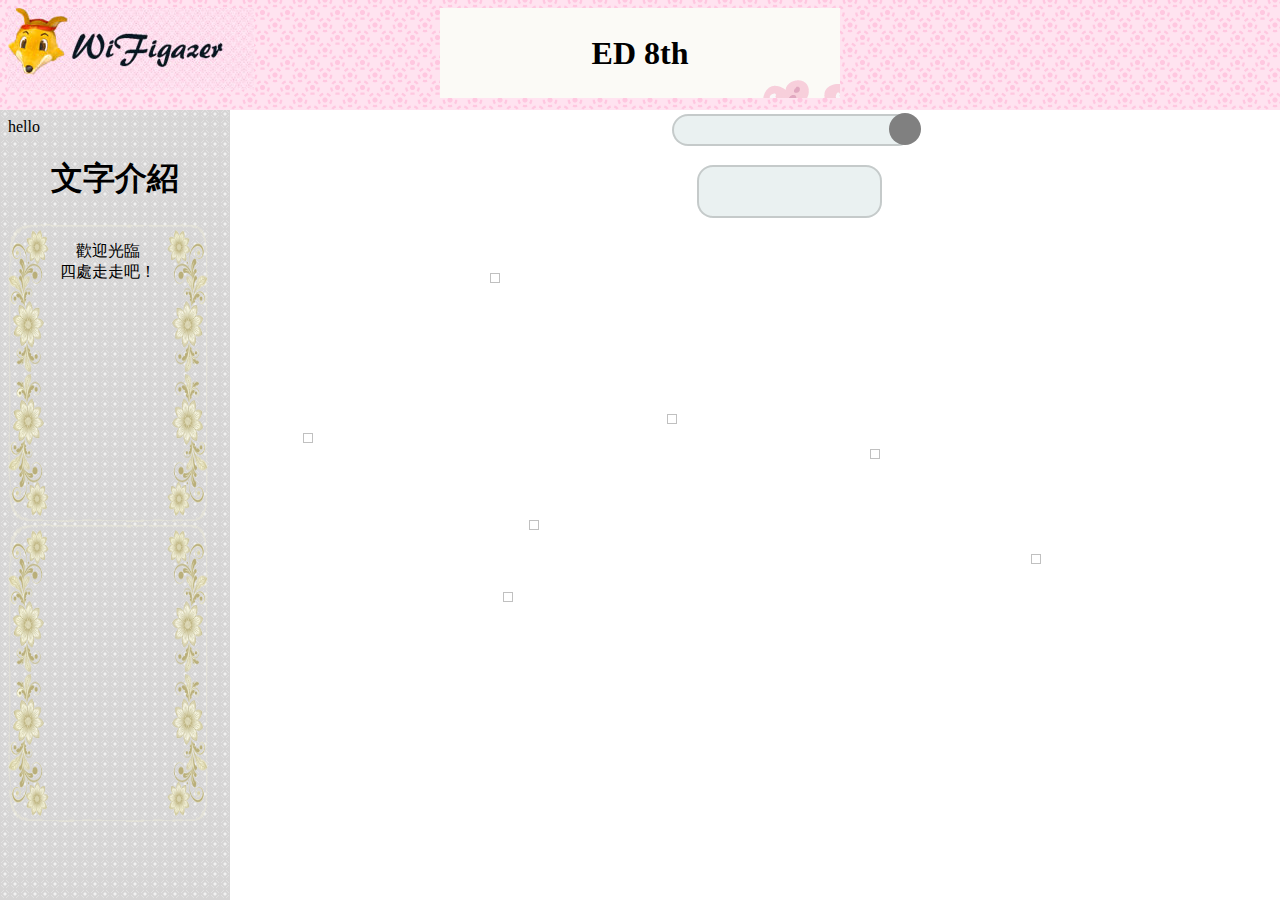
==== index.html @ e36900bd "first version of wifigazer" ====
<html xmlns="http://www.w3.org/1999/xhtml">
<head>
	<style type="text/css">
	*{
	margin:0;
	padding:0;
	}
	</style>
<meta http-equiv="Content-Type" content="text/html; charset=utf-8" />
<title>ED824</title>
</head>
<body>
<table width="100%" height="100%" cellpadding="0" cellspacing="0" border="0">
	<tr height="110px">
		<td colspan="2"><iframe id="topFrame" src="wifigazer_top.html" height="110" width="100%" scrolling="no" frameborder="0" align="center"></iframe></td>
	</tr>
	<tr height="100%">
		<td width="230px"><iframe id="leftFrame" src="youtube.html" height="100%" width="100%" scrolling="yes" frameborder="0" allowfullscreen></iframe></td>
		<td width="*"><iframe id="mainFrame" src="map.html" height="100%" width="100%" scrolling="yes" frameborder="0"></td>
	</tr>
</table>
</body>
</html>
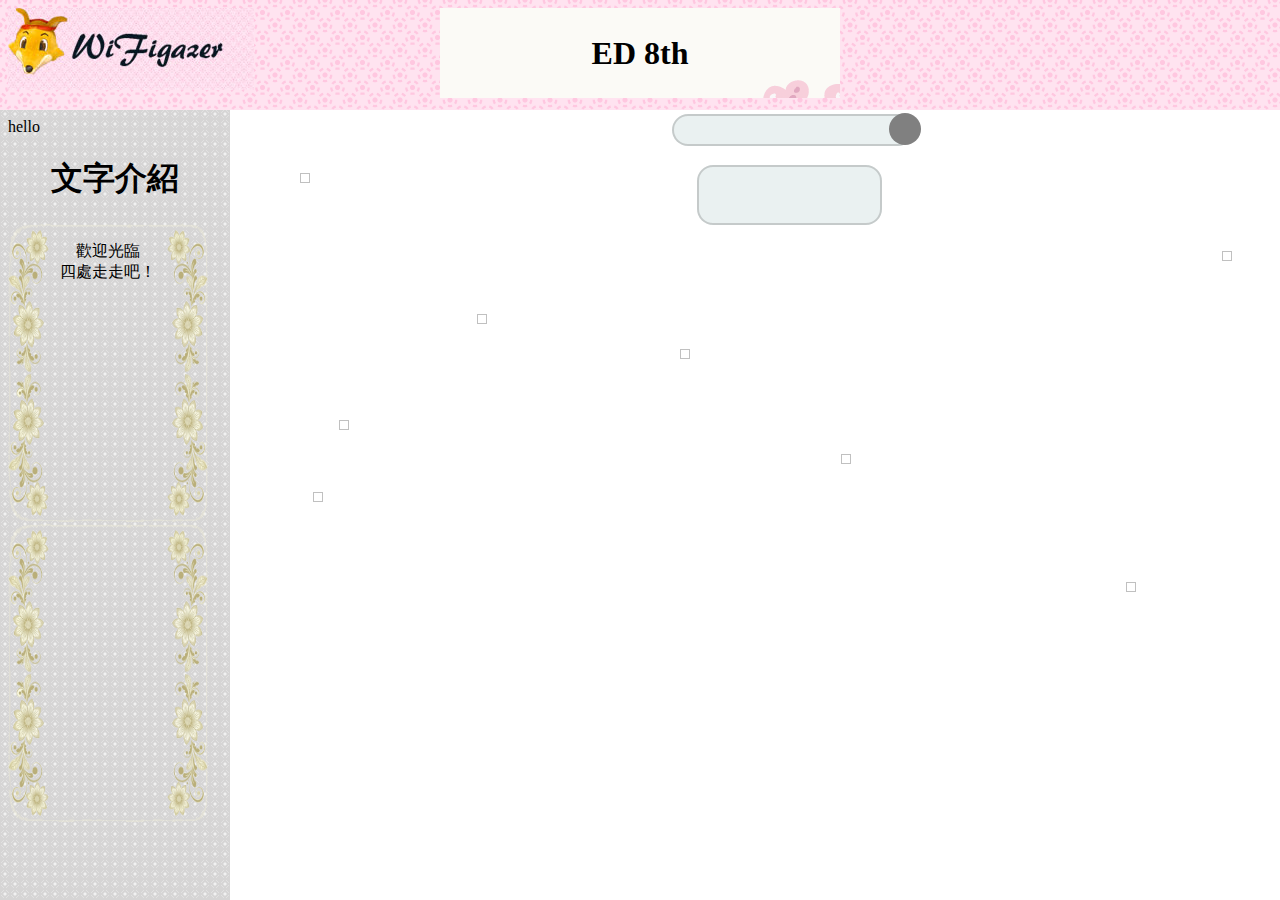
==== commit 33f07785: "expand the hbase version" ====
--- a/index.html
+++ b/index.html
@@ -16,7 +16,7 @@
 	</tr>
 	<tr height="100%">
 		<td width="230px"><iframe id="leftFrame" src="youtube.html" height="100%" width="100%" scrolling="yes" frameborder="0" allowfullscreen></iframe></td>
-		<td width="*"><iframe id="mainFrame" src="map.html" height="100%" width="100%" scrolling="yes" frameborder="0"></td>
+		<td width="*"><iframe id="mainFrame" src="map.html" height="100%" width="100%" scrolling="yes" frameborder="0"></iframe></td>
 	</tr>
 </table>
 </body>
